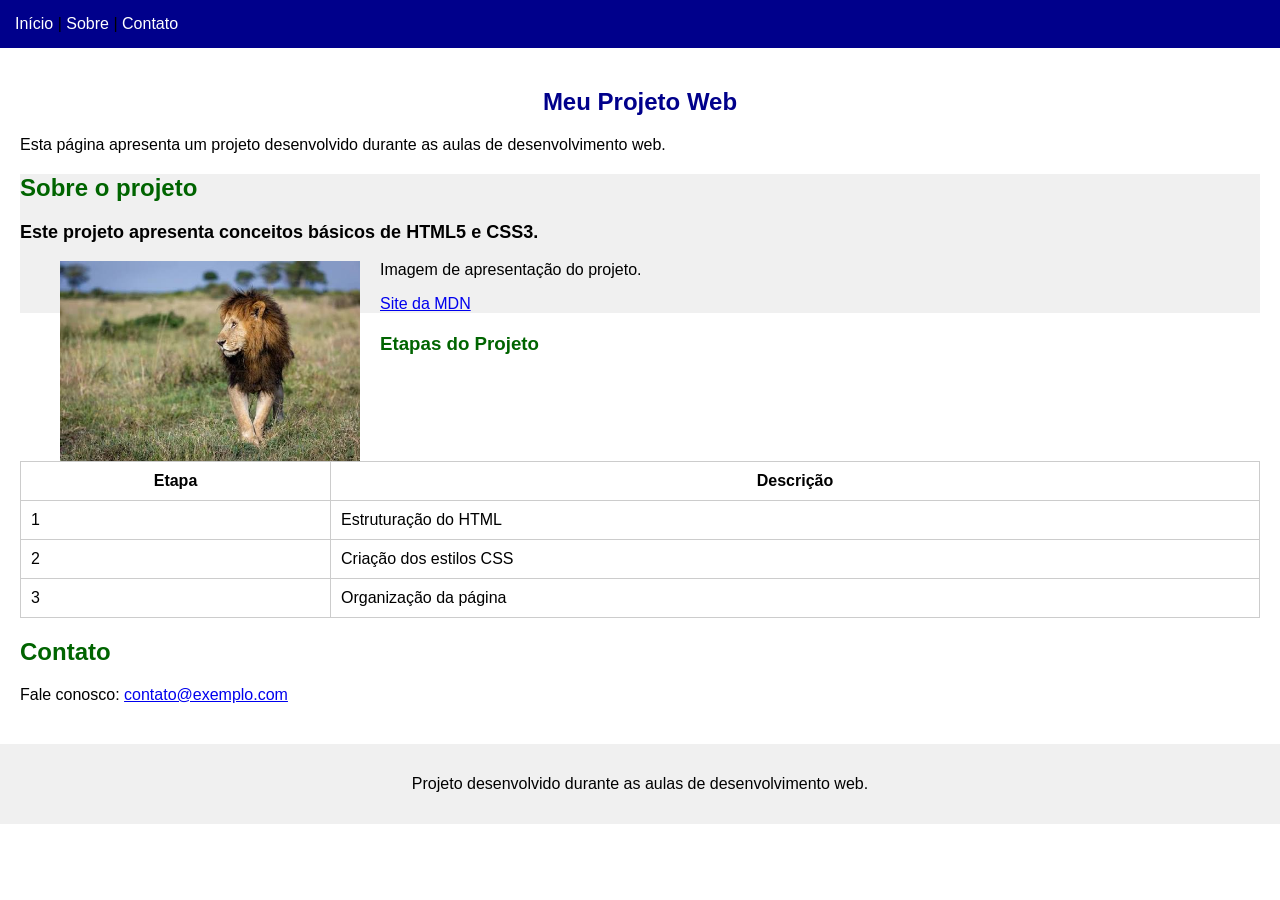
==== index.html @ cfff8ff6 "Conclui todas questões da atividade" ====
<!DOCTYPE html>
<html lang="pt-BR">
<head>
  <meta charset="UTF-8">
  <title>Meu Projeto Web</title>
  <!-- Questão 15: Conectando o CSS -->
  <link rel="stylesheet" href="style.css">
</head>
<body>

  <!-- Questão 6 e 26: Menu de navegação -->
  <nav>
    <a href="#inicio">Início</a> | 
    <a href="#sobre">Sobre</a> | 
    <a href="#contato">Contato</a>
  </nav>

  <main>
    <!-- Questão 4 e 7: Seção Início -->
    <section id="inicio">
      <h1>Meu Projeto Web</h1>
      <p>Esta página apresenta um projeto desenvolvido durante as aulas de desenvolvimento web.</p>
    </section>

    <!-- Questão 5, 7, 8, 9, 10, 19, 20 e 24: Seção Sobre -->
    <section id="sobre">
      <h2>Sobre o projeto</h2>
      <p class="destaque">Este projeto apresenta conceitos básicos de HTML5 e CSS3.</p>

      <figure>
        <img src="imagens/imagem2.jpg" alt="Apresentação do projeto">
        <figcaption>Imagem de apresentação do projeto.</figcaption>
      </figure>

      <p><a href="https://developer.mozilla.org/pt-BR/docs/Web/HTML" target="_blank">Site da MDN</a></p>
    </section>

    <!-- Questão 12 e 25: Tabela de Etapas -->
    <section id="etapas">
      <h3>Etapas do Projeto</h3>
      <table>
        <thead>
          <tr>
            <th>Etapa</th>
            <th>Descrição</th>
          </tr>
        </thead>
        <tbody>
          <tr>
            <td>1</td>
            <td>Estruturação do HTML</td>
          </tr>
          <tr>
            <td>2</td>
            <td>Criação dos estilos CSS</td>
          </tr>
          <tr>
            <td>3</td>
            <td>Organização da página</td>
          </tr>
        </tbody>
      </table>
    </section>

    <!-- Questão 13: Seção Contato -->
    <section id="contato">
      <h2>Contato</h2>
      <p>Fale conosco: <a href="mailto:contato@exemplo.com">contato@exemplo.com</a></p>
    </section>
  </main>

  <!-- Questão 14 e 27: Rodapé -->
  <footer>
    <p>Projeto desenvolvido durante as aulas de desenvolvimento web.</p>
  </footer>

</body>
</html>
---- style.css ----
/* Questão 16: Fonte Arial */
body {
  font-family: Arial, sans-serif;
  margin: 0;
  padding: 0;
}

/* Questão 22: Espaçamento interno no main */
main {
  padding: 20px;
}

/* Questão 17: Título principal */
h1 {
  color: darkblue;
  text-align: center;
}

/* Questão 18: Seletores agrupados */
h2, h3 {
  color: darkgreen;
}

/* Questão 19: Classe de destaque */
.destaque {
  font-size: 18px;
  font-weight: bold;
}

/* Questão 20: Seletor ID */
#sobre {
  background-color: #f0f0f0;
}

/* Questão 23: Margens externas nas seções */
section {
  margin-top: 20px;
  margin-bottom: 20px;
}

/* Questão 21 e 24: Imagem flutuante e largura */
img {
  width: 300px;
  height: auto;
  float: left;
  margin-right: 20px;
}

/* Questão 25: Estilização da tabela */
table {
  width: 100%;
  border-collapse: collapse;
}

table, th, td {
  border: 1px solid #ccc;
}

th, td {
  padding: 10px;
}

/* Questão 26: Estilização do menu */
nav {
  background-color: darkblue;
  padding: 15px;
}

nav a {
  color: white;
  text-decoration: none;
}

/* Questão 27: Estilização do rodapé */
footer {
  background-color: #f0f0f0;
  padding: 15px;
  text-align: center;
}
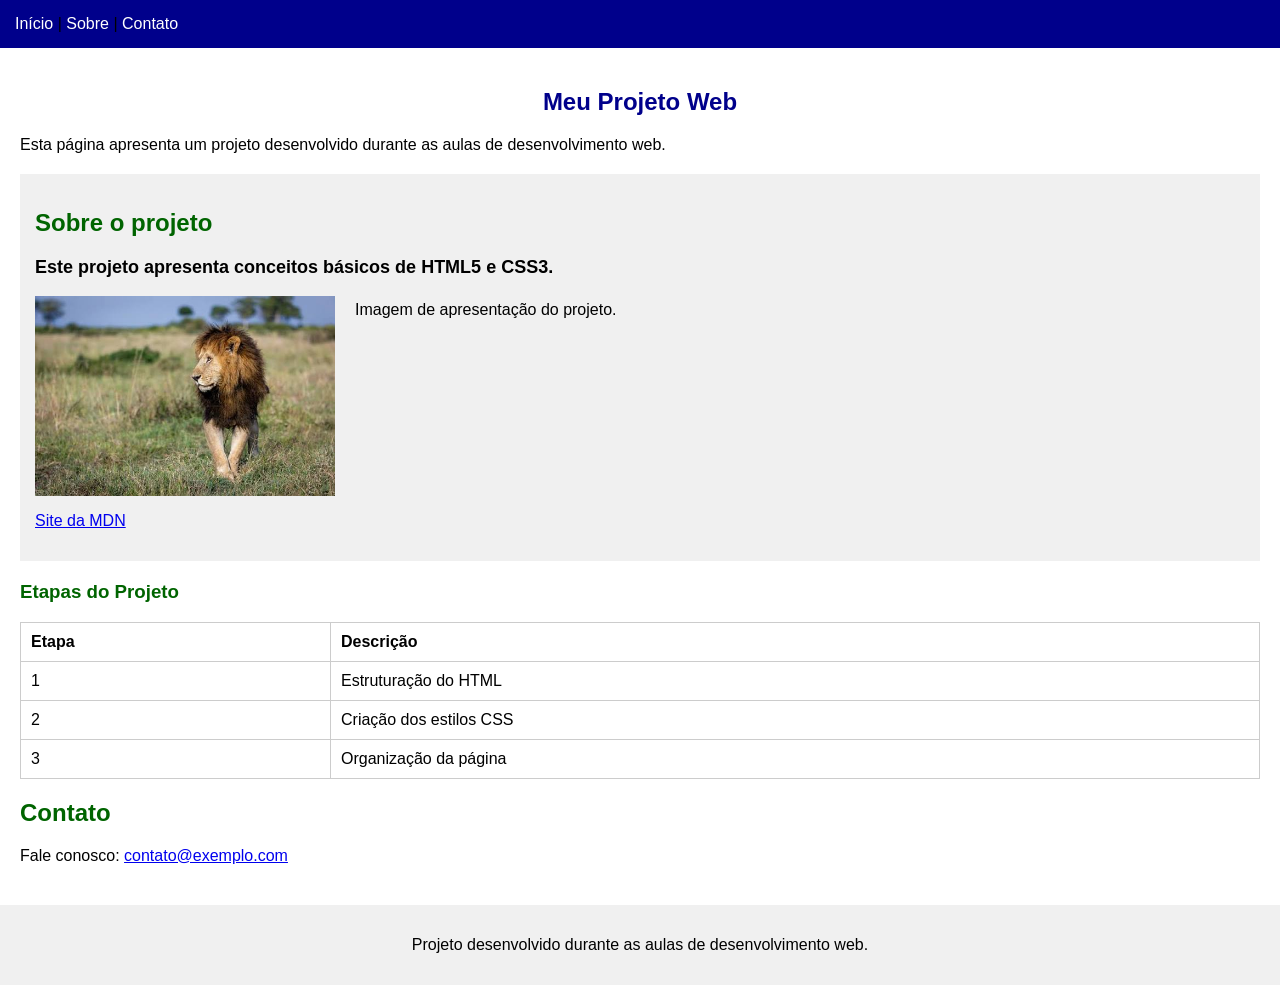
==== commit 2be409cf: "Projeto finalizado" ====
--- a/index.html
+++ b/index.html
@@ -3,6 +3,7 @@
 <head>
   <meta charset="UTF-8">
   <title>Meu Projeto Web</title>
+
   <!-- Questão 15: Conectando o CSS -->
   <link rel="stylesheet" href="style.css">
 </head>
@@ -65,7 +66,7 @@
     <!-- Questão 13: Seção Contato -->
     <section id="contato">
       <h2>Contato</h2>
-      <p>Fale conosco: <a href="mailto:contato@exemplo.com">contato@exemplo.com</a></p>
+      <p>Fale conosco: <a href="mailto:bruno@gmail.com">contato@exemplo.com</a></p>
     </section>
   </main>
 
--- a/style.css
+++ b/style.css
@@ -1,13 +1,29 @@
-/* Questão 16: Fonte Arial */
+/* Questão 16: Fonte Arial para a página toda */
 body {
   font-family: Arial, sans-serif;
   margin: 0;
   padding: 0;
 }
 
-/* Questão 22: Espaçamento interno no main */
+/* Questão 26: Menu de navegação */
+nav {
+  background-color: darkblue; /* Fundo azul-escuro */
+  padding: 15px;             /* 15px de espaçamento interno */
+}
+
+nav a {
+  color: white;              /* Texto branco */
+  text-decoration: none;     /* Remove o sublinhado */
+}
+
+/* Questão 22: Espaçamento no <main> */
 main {
   padding: 20px;
+}
+
+/* Questão 23: Margens externas nas seções */
+section {
+  margin: 20px 0;
 }
 
 /* Questão 17: Título principal */
@@ -16,7 +32,7 @@
   text-align: center;
 }
 
-/* Questão 18: Seletores agrupados */
+/* Questão 18: Seletores agrupados para h2 e h3 */
 h2, h3 {
   color: darkgreen;
 }
@@ -27,26 +43,30 @@
   font-weight: bold;
 }
 
-/* Questão 20: Seletor ID */
+/* Questão 20: Seletor de ID para a seção sobre */
 #sobre {
   background-color: #f0f0f0;
-}
-
-/* Questão 23: Margens externas nas seções */
-section {
-  margin-top: 20px;
-  margin-bottom: 20px;
+  padding: 15px;
 }
 
 /* Questão 21 e 24: Imagem flutuante e largura */
-img {
+figure {
+  margin: 0;
+  overflow: hidden; /* Limpa o float no contêiner */
+}
+
+figure img {
   width: 300px;
   height: auto;
-  float: left;
-  margin-right: 20px;
+  float: left;          /* Flutua a imagem para a esquerda */
+  margin-right: 20px;   /* Margem de 20px à direita */
 }
 
-/* Questão 25: Estilização da tabela */
+figcaption {
+  padding-top: 5px;     /* Legenda fica ao lado da imagem flutuante */
+}
+
+/* Questão 25: Tabela */
 table {
   width: 100%;
   border-collapse: collapse;
@@ -54,24 +74,11 @@
 
 table, th, td {
   border: 1px solid #ccc;
+  padding: 10px;
+  text-align: left;
 }
 
-th, td {
-  padding: 10px;
-}
-
-/* Questão 26: Estilização do menu */
-nav {
-  background-color: darkblue;
-  padding: 15px;
-}
-
-nav a {
-  color: white;
-  text-decoration: none;
-}
-
-/* Questão 27: Estilização do rodapé */
+/* Questão 27: Rodapé */
 footer {
   background-color: #f0f0f0;
   padding: 15px;
